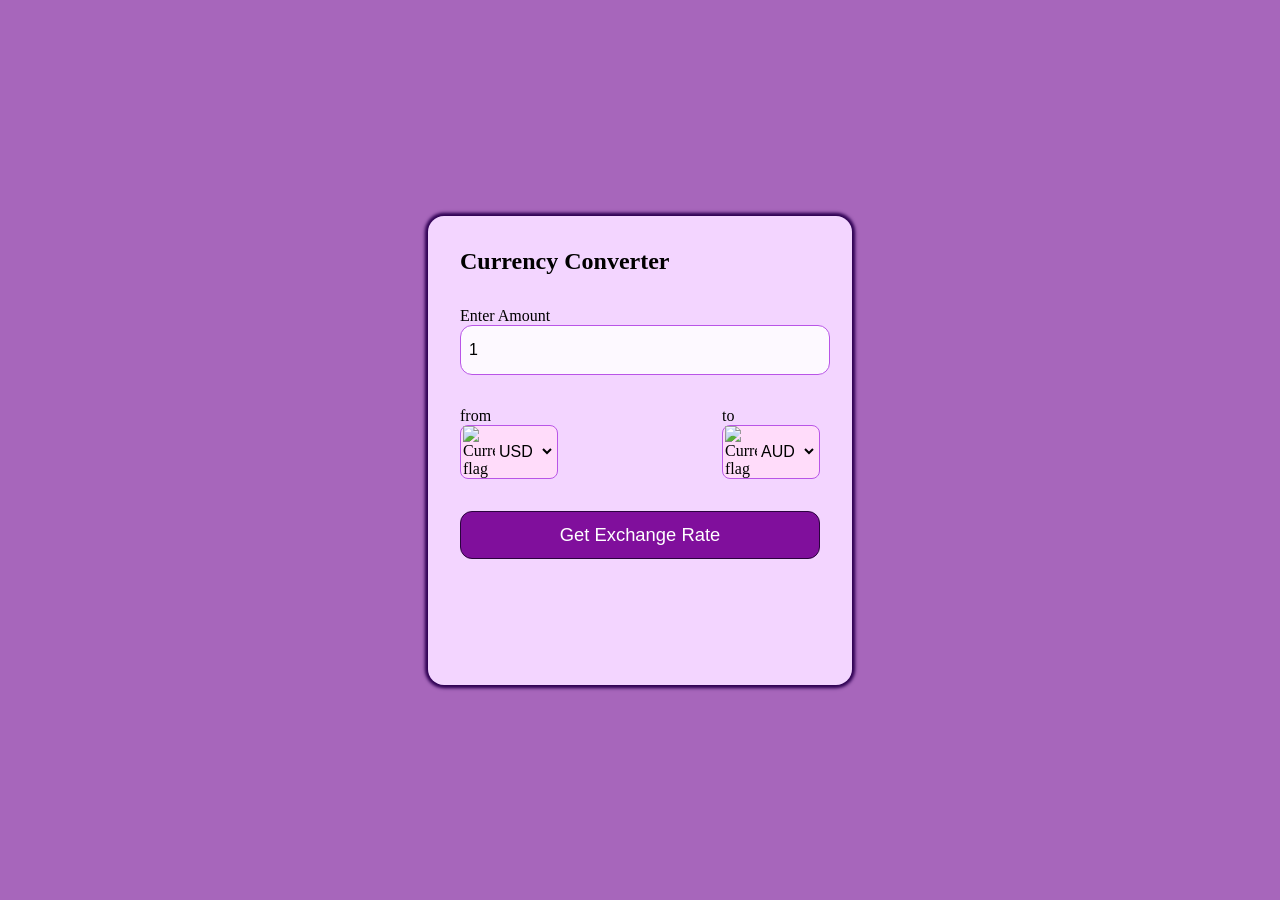
==== index.html @ 8171a20d "readme added" ====
<!DOCTYPE html>
<html lang="en">
  <head>
    <meta charset="UTF-8" />
    <meta name="viewport" content="width=device-width, initial-scale=1.0" />
    <title>Currency Converter</title>
    <link rel="stylesheet" href="/CSS/style.css" />
    <link
      rel="stylesheet"
      href="https://cdnjs.cloudflare.com/ajax/libs/font-awesome/7.0.1/css/all.min.css"
      integrity="sha512-2SwdPD6INVrV/lHTZbO2nodKhrnDdJK9/kg2XD1r9uGqPo1cUbujc+IYdlYdEErWNu69gVcYgdxlmVmzTWnetw=="
      crossorigin="anonymous"
      referrerpolicy="no-referrer" />
  </head>
  <body>
    <div class="container">
      <h2>Currency Converter</h2>
      <form class="form">
        <div class="amount">
          <p>Enter Amount</p>
          <input
            value="00.00"
            type="text"
            placeholder="Enter Amount"
            title="Enter the amount to convert" />
        </div>
        <div class="dropdown">
          <div class="from">
            <p>from</p>
            <div class="select-container">
              <img
                src="https://flagsapi.com/US/flat/64.png"
                alt="Currency flag" />
              <select
                name="from"
                title="Select the currency to convert from"></select>
            </div>
          </div>
          <i class="fa-solid fa-arrow-right-arrow-left"></i>
          <div class="to">
            <p>to</p>
            <div class="select-container">
              <img
                src="https://flagsapi.com/AU/flat/64.png"
                alt="Currency flag" />
              <select
                name="to"
                title="Select the currency to convert to"></select>
            </div>
          </div>
        </div>
        <div class="msg"></div>
        <button type="button" title="Get Exchange Rate">
          Get Exchange Rate
        </button>
      </form>
    </div>
    <script src="/JavaScript/contry.js"></script>
    <script src="/JavaScript/function.js"></script>
  </body>
</html>
---- CSS/style.css ----
* {
    margin: 0;
    padding: 0;
}

body {
    display: flex;
    justify-content: center;
    align-items: center;
    min-height: 100vh;
    background-color: #a766bb;
}

.container {
    background-color: #f3d5ff;
    box-shadow: 0rem 0rem 0.20rem 0.20rem rgb(46, 0, 83);

    padding: 2rem;
    border-radius: 1rem;
    min-height: 45vh;
    width: 40vh;
}

form {
    margin: 2rem 0 1rem 0;
}

form select,
button,
input {
    width: 100%;
    border: none;
    outline: none;
    border-radius: 0.75rem;
}

form input {
    background-color: rgba(255, 255, 255, 0.87);
    border: 1px solid rgb(185, 85, 231);
    font-size: 1rem;
    height: 3rem;
    padding-left: 0.5rem;
}

.dropdown {
    display: flex;
    justify-content: space-between;
    align-items: center;
    margin-top: 2rem;
}

.dropdown i {
    font-size: 1.5rem;
    margin-top: 1rem;
}

.select-container img {
    max-width: 2rem;
}

.select-container {
    background-color: rgb(255, 220, 250);
    display: flex;
    justify-content: center;
    align-items: center;
    width: 6rem;
    border-radius: 0.5rem;
    border: 1px solid rgb(185, 85, 231);
}

.select-container select {
    font-size: 1rem;
    width: auto;
}

.msg {
    margin: 2rem 0 2rem 0;
}

form button {
    height: 3rem;
    background-color: #800f9c;
    color: #ffffff;
    font-size: 1.15rem;
    cursor: pointer;
    border: 1px solid rgb(42, 4, 61);
}

select {
    background-color: rgb(255, 220, 250);
}
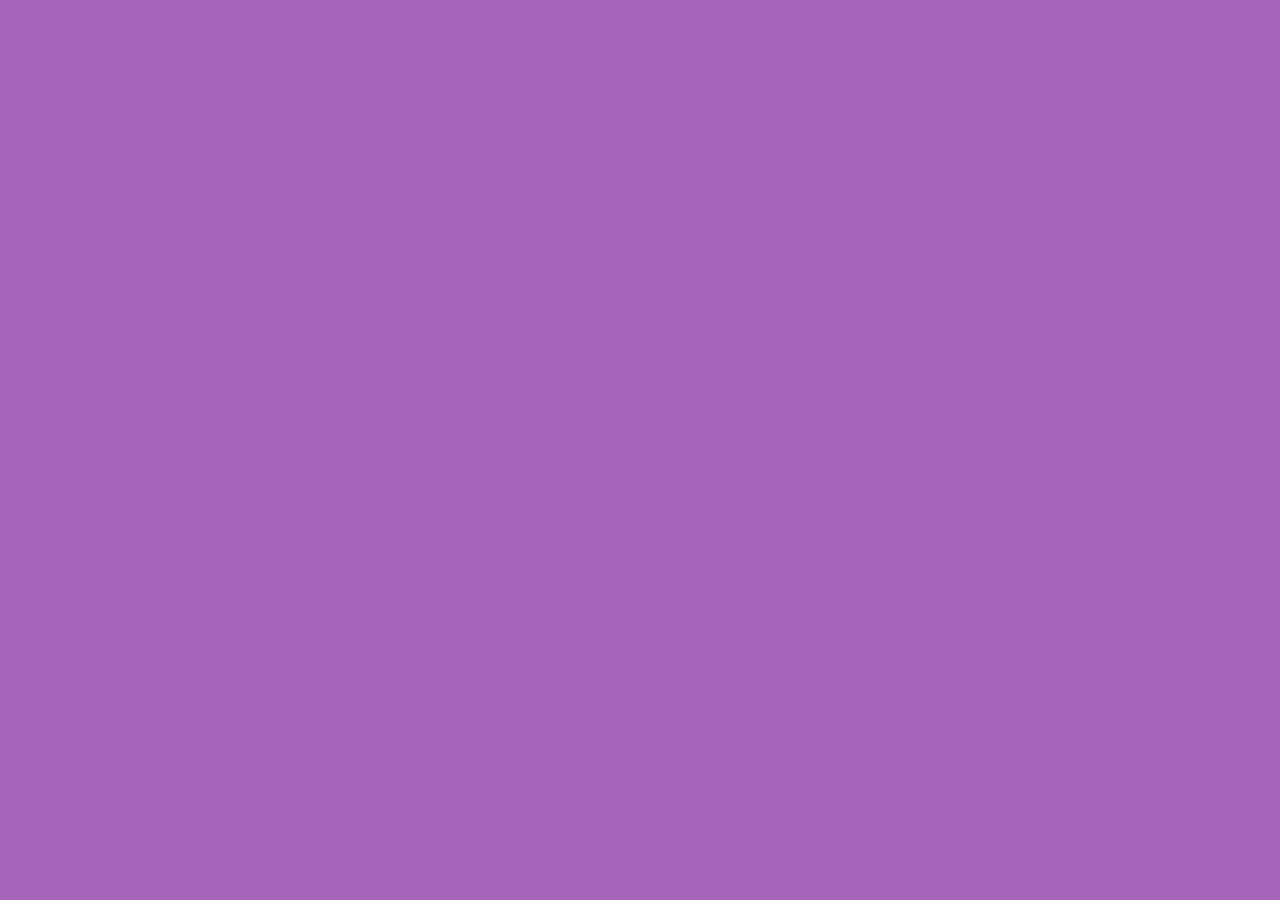
==== commit 24203e55: "CSS & JS linked w/index.html" ====
--- a/index.html
+++ b/index.html
@@ -3,59 +3,10 @@
   <head>
     <meta charset="UTF-8" />
     <meta name="viewport" content="width=device-width, initial-scale=1.0" />
-    <title>Currency Converter</title>
-    <link rel="stylesheet" href="/CSS/style.css" />
-    <link
-      rel="stylesheet"
-      href="https://cdnjs.cloudflare.com/ajax/libs/font-awesome/7.0.1/css/all.min.css"
-      integrity="sha512-2SwdPD6INVrV/lHTZbO2nodKhrnDdJK9/kg2XD1r9uGqPo1cUbujc+IYdlYdEErWNu69gVcYgdxlmVmzTWnetw=="
-      crossorigin="anonymous"
-      referrerpolicy="no-referrer" />
+    <link rel="stylesheet" href="CSS/style.css" />
+    <title>Color Palette Generator</title>
   </head>
   <body>
-    <div class="container">
-      <h2>Currency Converter</h2>
-      <form class="form">
-        <div class="amount">
-          <p>Enter Amount</p>
-          <input
-            value="00.00"
-            type="text"
-            placeholder="Enter Amount"
-            title="Enter the amount to convert" />
-        </div>
-        <div class="dropdown">
-          <div class="from">
-            <p>from</p>
-            <div class="select-container">
-              <img
-                src="https://flagsapi.com/US/flat/64.png"
-                alt="Currency flag" />
-              <select
-                name="from"
-                title="Select the currency to convert from"></select>
-            </div>
-          </div>
-          <i class="fa-solid fa-arrow-right-arrow-left"></i>
-          <div class="to">
-            <p>to</p>
-            <div class="select-container">
-              <img
-                src="https://flagsapi.com/AU/flat/64.png"
-                alt="Currency flag" />
-              <select
-                name="to"
-                title="Select the currency to convert to"></select>
-            </div>
-          </div>
-        </div>
-        <div class="msg"></div>
-        <button type="button" title="Get Exchange Rate">
-          Get Exchange Rate
-        </button>
-      </form>
-    </div>
-    <script src="/JavaScript/contry.js"></script>
-    <script src="/JavaScript/function.js"></script>
+    <script src="/JavaScript/script.js"></script>
   </body>
 </html>
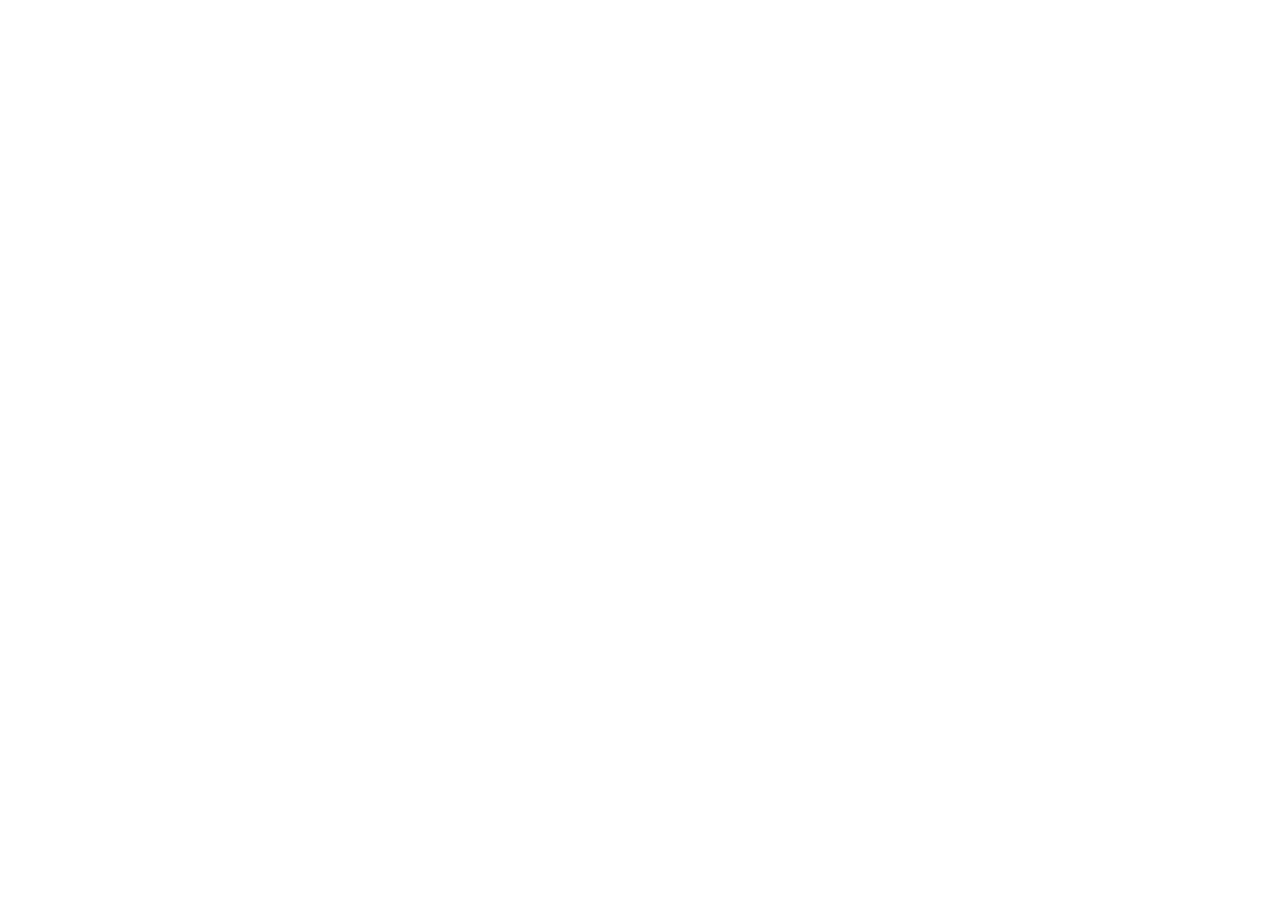
==== commit ea8951c5: "update: files link & path change" ====
--- a/index.html
+++ b/index.html
@@ -3,10 +3,10 @@
   <head>
     <meta charset="UTF-8" />
     <meta name="viewport" content="width=device-width, initial-scale=1.0" />
-    <link rel="stylesheet" href="CSS/style.css" />
-    <title>Color Palette Generator</title>
+    <title>Currency Converter</title>
+    <link rel="stylesheet" href="style.css" />
   </head>
   <body>
-    <script src="/JavaScript/script.js"></script>
+    <script src="script.js"></script>
   </body>
 </html>
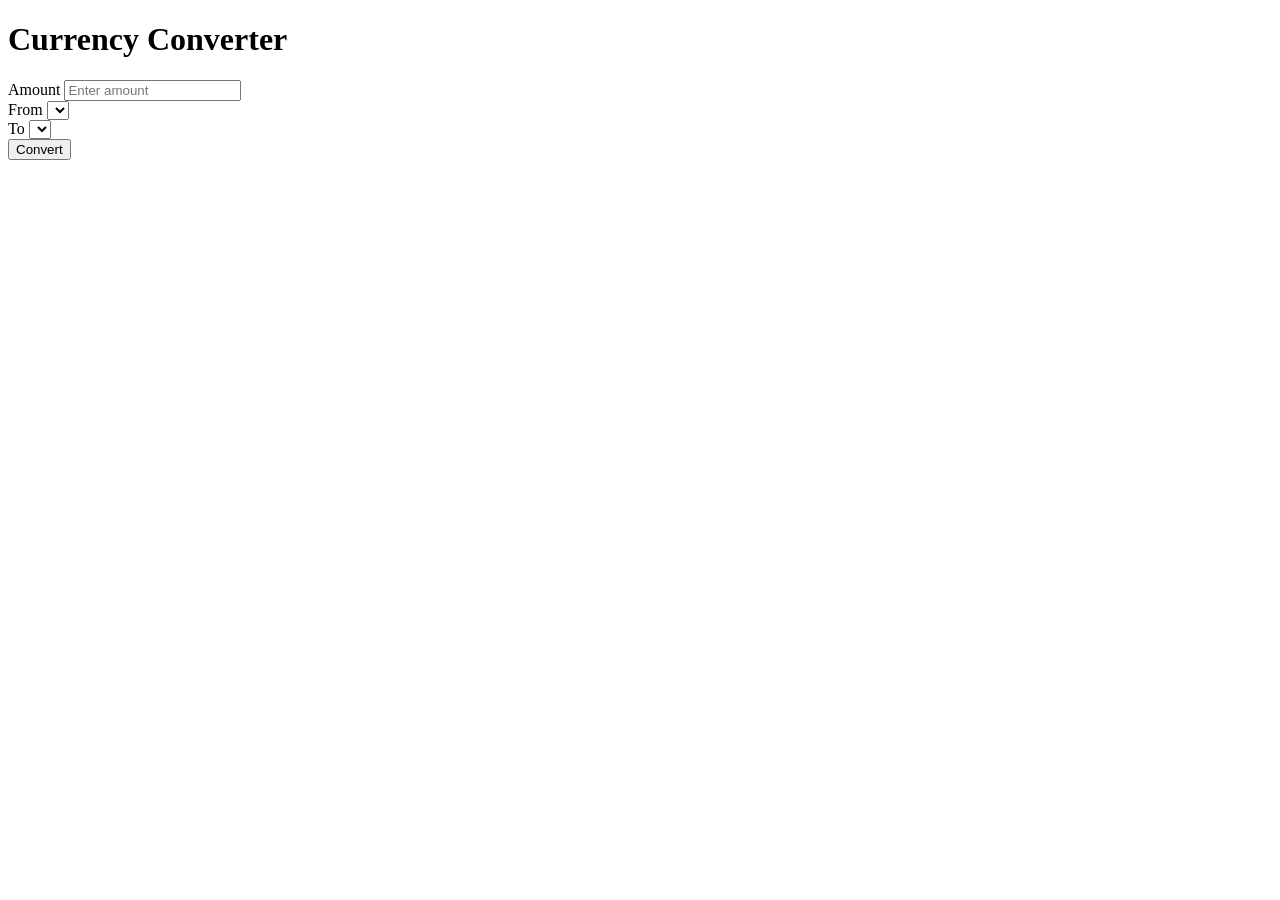
==== commit 3574df2a: "feat: build html layout" ====
--- a/index.html
+++ b/index.html
@@ -7,6 +7,47 @@
     <link rel="stylesheet" href="style.css" />
   </head>
   <body>
+    <!-- CONTAINER -->
+    <div class="container">
+      <h1>Currency Converter</h1>
+
+      <!-- FORM  -->
+      <form id="converter-form">
+        <!-- AMOUNT INPUT -->
+        <div class="form-group">
+          <label for="amount">Amount</label>
+          <input
+            type="number"
+            id="amount"
+            placeholder="Enter amount"
+            required />
+        </div>
+
+        <!-- CURRENCY SELECTOR FROM -->
+        <div class="form-group">
+          <label for="from-currency">From</label>
+          <select id="from-currency">
+            <!-- CURRENCY OPTIONS WILL BE INSERTED FROM API -->
+          </select>
+        </div>
+
+        <!-- CURRENCY SELECTOR TO -->
+        <div class="form-group">
+          <label for="to-currency">To</label>
+          <select id="to-currency">
+            <!-- CURRENCY OPTIONS WILL BE INSERTED FROM API -->
+          </select>
+        </div>
+
+        <!-- CONVERT BUTTON -->
+        <button type="submit">Convert</button>
+      </form>
+
+      <!-- RESULT -->
+      <div id="result"></div>
+    </div>
+
+    <!-- JS -->
     <script src="script.js"></script>
   </body>
 </html>
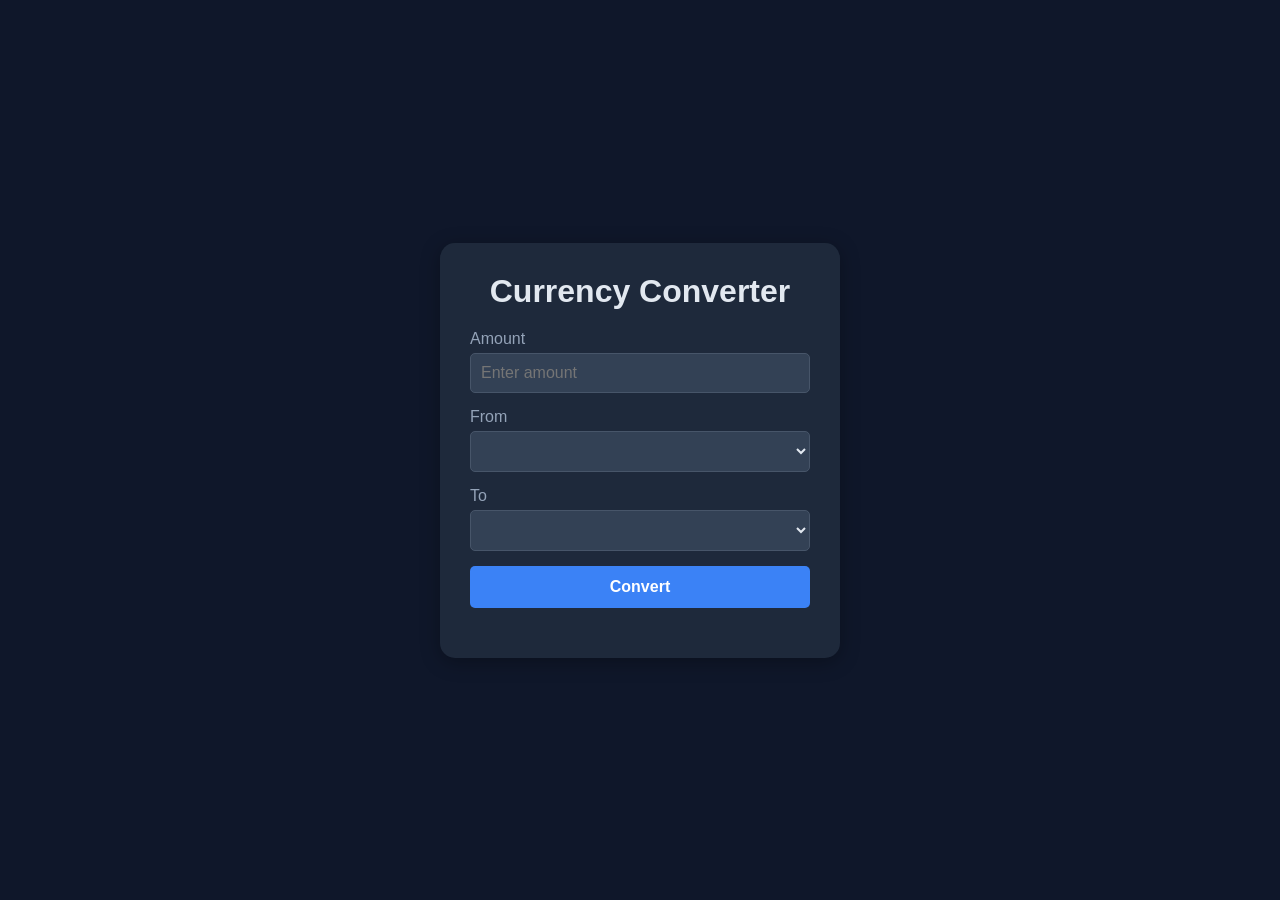
==== commit 89d06a0c: "fix: input value" ====
--- a/index.html
+++ b/index.html
@@ -5,6 +5,9 @@
     <meta name="viewport" content="width=device-width, initial-scale=1.0" />
     <title>Currency Converter</title>
     <link rel="stylesheet" href="style.css" />
+    <link
+      href="https://fonts.googleapis.com/css?family=Poppins:100,100italic,200,200italic,300,300italic,regular,italic,500,500italic,600,600italic,700,700italic,800,800italic,900,900italic"
+      rel="stylesheet" />
   </head>
   <body>
     <!-- CONTAINER -->
@@ -20,6 +23,7 @@
             type="number"
             id="amount"
             placeholder="Enter amount"
+            onkeydown="return !['e','E','+','-'].includes(event.key)"
             required />
         </div>
 
--- a/style.css
+++ b/style.css
@@ -0,0 +1,102 @@
+/* BASIC RESET */
+
+* {
+  margin: 0;
+  padding: 0;
+  box-sizing: border-box;
+}
+
+:root {
+  --bg-primary: #0f172a;
+  --bg-secondary: #1e293b;
+  --bg-input: #334155;
+  --text-primary: #e2e8f0;
+  --text-secondary: #94a3b8;
+  --border-color: #475569;
+  --accent-primary: #3b82f6;
+  --accent-hover: #2563eb;
+}
+
+body {
+  background-color: var(--bg-primary);
+  display: flex;
+  justify-content: center;
+  align-items: center;
+  min-height: 100vh;
+  padding: 20px;
+  font-family: "Poppins", sans-serif;
+}
+
+.container {
+  width: 100%;
+  max-width: 400px;
+  background-color: var(--bg-secondary);
+  padding: 30px;
+  border-radius: 15px;
+  box-shadow: 0 4px 20px rgba(0, 0, 0, 0.3);
+}
+
+h1 {
+  text-align: center;
+  color: var(--text-primary);
+  margin-bottom: 20px;
+}
+
+.form-group {
+  margin-bottom: 15px;
+}
+
+label {
+  display: block;
+  margin-bottom: 5px;
+  color: var(--text-secondary);
+}
+
+input,
+select {
+  width: 100%;
+  padding: 10px;
+  background-color: var(--bg-input);
+  border: 1px solid var(--border-color);
+  border-radius: 5px;
+  font-size: 1rem;
+  color: var(--text-primary);
+}
+
+input:focus,
+select:focus {
+  outline: none;
+  border-color: var(--accent-primary);
+  box-shadow: 0 0 0 2px rgba(59, 130, 246, 0.2);
+}
+
+button {
+  width: 100%;
+  padding: 12px;
+  background-color: var(--accent-primary);
+  color: #fff;
+  border: none;
+  border-radius: 5px;
+  font-size: 1rem;
+  font-weight: 700;
+  cursor: pointer;
+  transition: all 0.3s ease;
+}
+
+button:hover {
+  background-color: var(--accent-hover);
+  transform: translateY(-2px);
+}
+
+button:active {
+  background-color: var(--accent-primary);
+  transform: translateY(0) scale(0.9);
+  font-weight: 600;
+}
+
+#result {
+  margin-top: 20px;
+  text-align: center;
+  font-size: 1.2rem;
+  color: var(--text-primary);
+}
